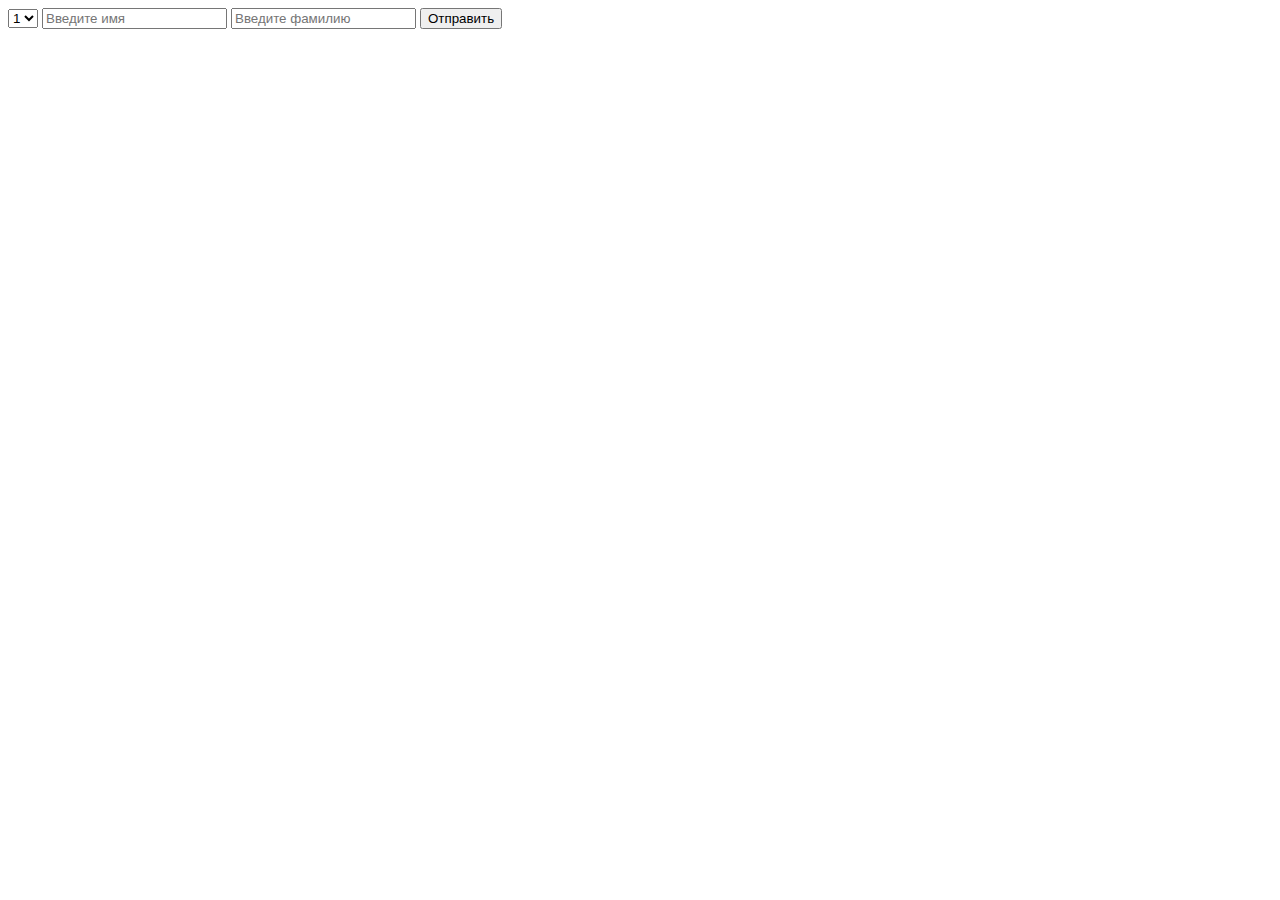
==== form.html @ 74f8112c "initial" ====
<!DOCTYPE html>
<html lang="en">
<head>
  <meta charset="UTF-8">
  <meta name="viewport" content="width=device-width, initial-scale=1.0">
  <title>Форма</title>
</head>
<body>
  <div class="container">
    <form id="form">
      <select name="form select">
        <option value="1">1</option>
        <option value="2">2</option>
        <option value="3">3</option>
        <option value="4">4</option>
        <option value="5">5</option>
      </select>
      <input type="text" placeholder="Введите имя" name="name">
      <input type="text" placeholder="Введите фамилию" name="surname">
      <button type="submit">Отправить</button>
    </form>
  </div>
  <script src="js/form.js"></script>
</body>
</html>
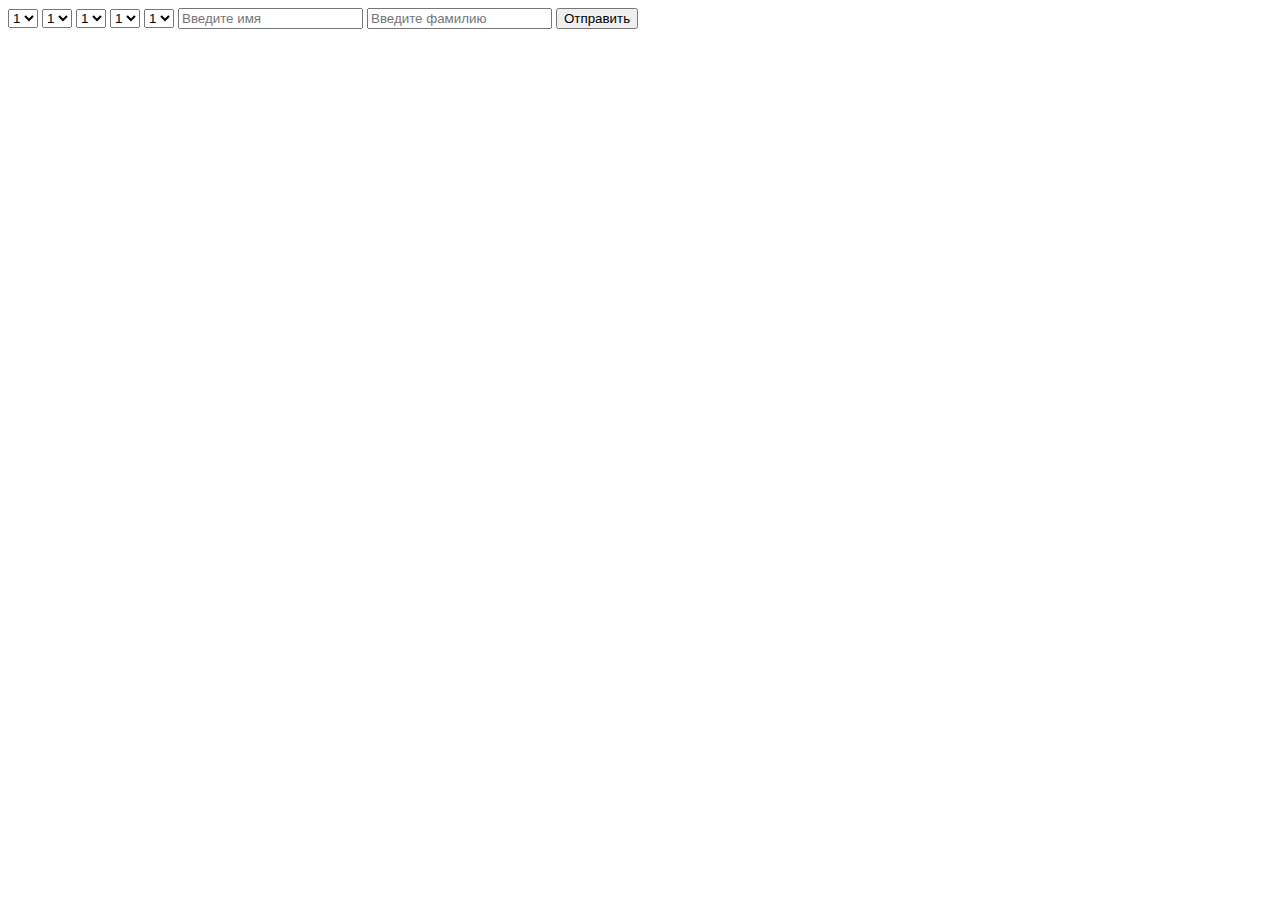
==== commit 0110e3db: "fixed details" ====
--- a/form.html
+++ b/form.html
@@ -8,17 +8,47 @@
 <body>
   <div class="container">
     <form id="form">
-      <select name="form select">
+      <select name="form select1">
         <option value="1">1</option>
         <option value="2">2</option>
         <option value="3">3</option>
         <option value="4">4</option>
         <option value="5">5</option>
       </select>
+      <select name="form select2">
+        <option value="1">1</option>
+        <option value="2">2</option>
+        <option value="3">3</option>
+        <option value="4">4</option>
+        <option value="5">5</option>
+      </select>
+      <select name="form select3">
+        <option value="1">1</option>
+        <option value="2">2</option>
+        <option value="3">3</option>
+        <option value="4">4</option>
+        <option value="5">5</option>
+      </select>
+      <select name="form select4">
+        <option value="1">1</option>
+        <option value="2">2</option>
+        <option value="3">3</option>
+        <option value="4">4</option>
+        <option value="5">5</option>
+      </select>
+      <select name="form select5">
+        <option value="1">1</option>
+        <option value="2">2</option>
+        <option value="3">3</option>
+        <option value="4">4</option>
+        <option value="5">5</option>
+      </select>
+      
       <input type="text" placeholder="Введите имя" name="name">
       <input type="text" placeholder="Введите фамилию" name="surname">
       <button type="submit">Отправить</button>
     </form>
+    <p class="data"></p>
   </div>
   <script src="js/form.js"></script>
 </body>
